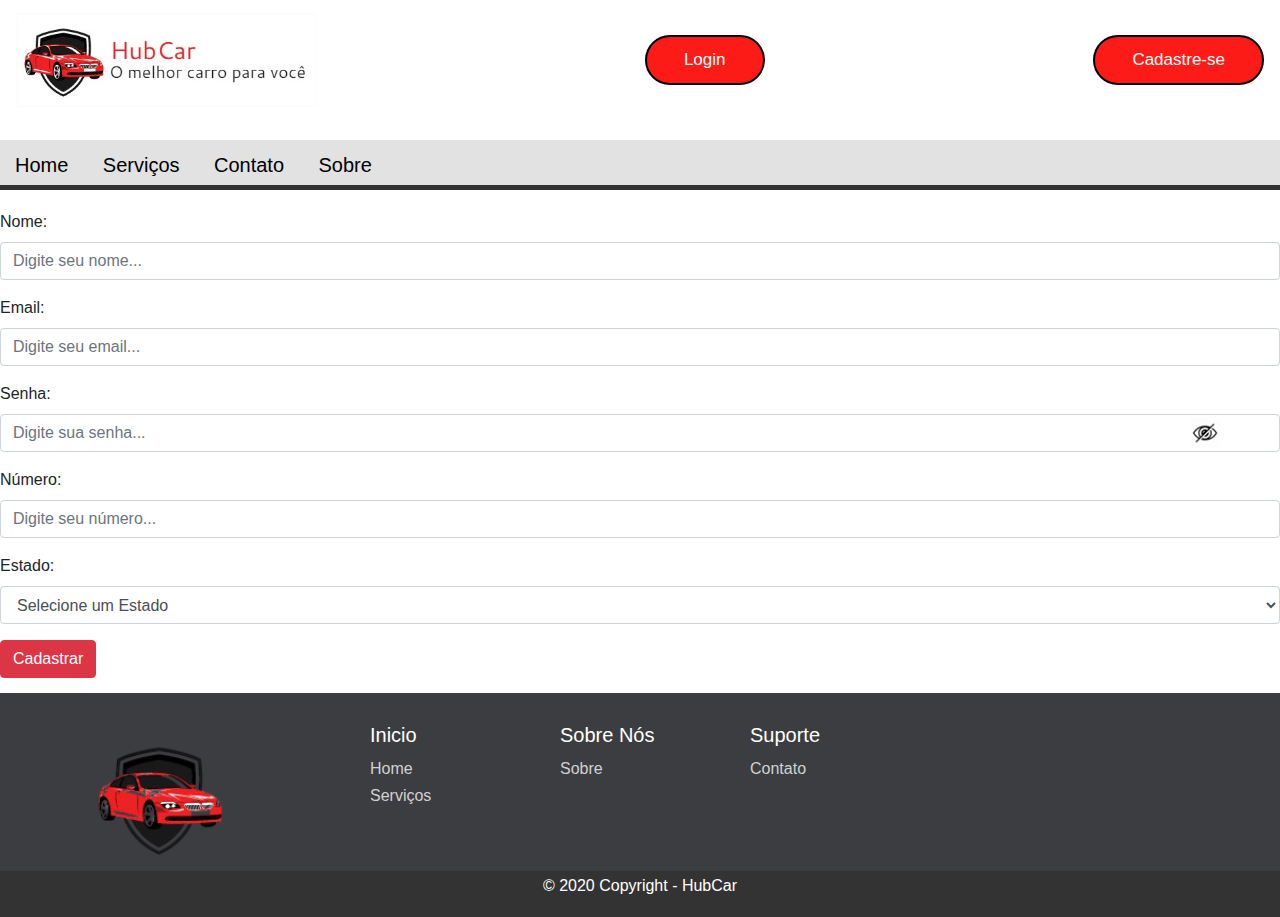
==== cadastro.html @ fd53b694 "Add files via upload" ====
<!DOCTYPE html>
<html lang="pt-br">
<head>
    <meta charset="UTF-8">
    <meta name="viewport" content="width=device-width, initial-scale=1.0">
    <link rel="stylesheet" href="https://maxcdn.bootstrapcdn.com/bootstrap/4.0.0/css/bootstrap.min.css" integrity="sha384-Gn5384xqQ1aoWXA+058RXPxPg6fy4IWvTNh0E263XmFcJlSAwiGgFAW/dAiS6JXm" crossorigin="anonymous">
    <link rel="stylesheet" href="CSS/style.css">
    <title>HubCar</title>
</head>
<body>
    <nav>
        <div class="navbar">
            <a href="index.html"><img src="img/logo.jpg" alt="logo" width="300px"></a>
            <button id="btn-login"><a href="login.html">Login</a></button>
            <button id="btn-cadastro"><a href="cadastro.html">Cadastre-se</a></button>
        </div>
    </nav>

    <div id="sub-menu">
        <ul>
            <li><a href="index.html" class="links">Home</a></li>
            <li><a href="servicos.html" class="links">Serviços</a></li>
            <li><a href="contato.html" class="links">Contato</a></li>
            <li><a href="sobre.html" class="links">Sobre</a></li>
        </ul>   
    </div>

    <section class="formulario">
        <div class="form-group">
            <label for="inputNome">Nome:</label>
            <input type="text" class="form-control" id="inputNome" placeholder="Digite seu nome...">
        </div>
        <div class="form-group">
            <label for="inputEmail">Email:</label>
            <input type="email" class="form-control" id="inputEmail" placeholder="Digite seu email...">
        </div>
        <div class="form-group">
            <label for="inputSenha">Senha:</label>
            <input type="password" class="form-control" id="inputSenha" placeholder="Digite sua senha...">
            <img src="img/olhofechado.webp" id="olho" class="olho_cadastro">
        </div>
        <div class="form-group">
            <label for="inputNumero">Número:</label>
            <input type="tel" class="form-control" id="inputNumero" placeholder="Digite seu número...">
        </div>
        <div class="form-group">
            <label for="inputEstado">Estado:</label>
            <select class="form-control" id="inputEstado">
                <option>Selecione um Estado</option><option>MG</option><option>SP</option>
                <option>RJ</option><option>ES</option><option>RS</option>
                <option>PB</option><option>BA</option><option>MT</option>
                <option>MS</option><option>TO</option><option>CE</option><option>outro</option>
            </select>
        </div>


        <button type="submit" class="btn btn-danger btn_submit"><a href="#" style="text-decoration: none; color: white; border-radius: 30px;">Cadastrar</a></button>
    </section>


    <footer id="rodape">
        <div class="container">
            <div class="row">
                <div class="col-sm-3"> 
                    <a href="#"><img src="img/logo(sem-texto).png" alt="logo" width="150px"></a>
                </div>
                <div class="col-sm-2">
                    <h2>Inicio</h2>
                    <ul>
                        <li><a href="index.html" class="links">Home</a></li>
                        <li><a href="servicos.html" class="links">Serviços</a></li>
                        
                    </ul>
                </div>
                <div class="col-sm-2">
                    <h2>Sobre Nós</h2>
                    <ul>
                        <li><a href="sobre.html" class="links">Sobre</a></li>
                    </ul>
                </div>
                <div class="col-sm-2">
                    <h2>Suporte</h2>
                    <ul>
                        <li><a href="contato.html" class="links">Contato</a></li>
                    </ul>
                </div>
            </div>
        </div>
        <div class="footer-copyright">
            <p>&copy 2020 Copyright - HubCar</p>
        </div>
    </footer>

    <script src="JS/script.js"></script>
</body>
</html>
---- CSS/style.css ----
*{
    margin: 0;
    padding: 0;
}

body{
    font-family: Arial, Helvetica, sans-serif;
    /*margin: 0 50px;*/
}

a{
    text-decoration: none;
    color: white;
}

.navbar{
    overflow: hidden;
    height: 120px;
}

.navbar button{
    float: right;

    background: #FD1B18;
    padding: 10px 37px;
    border: 2px black solid;
    border-radius: 50px;
    outline: none;
    cursor: pointer;
}

.navbar button a{
    font-size: 17px;
    text-decoration: none;
    color: white;
}

#sub-menu {
    height: 50px;
    background-color:#e2e2e2;
    margin: 20px 0;
    border-bottom: 5px #333 solid;
    padding: 0;
    overflow: hidden;
}

#sub-menu li{
    display: inline-block;

    font-size: 20px;
    font-weight: 500;
}

#sub-menu .links{
    text-decoration: none;
    color: black;
    padding: 15px;
    position: relative;
    top: 10px;
}

/*#sub-menu a{
    position: relative;
    padding: 15px;
    top: 15px;

    text-decoration: none;
    color: black;
    font-size: 20px;
    font-weight: 500;
}*/

#sub-menu a:hover{
    background-color: #333;
}

#apresentacao{
    background: url(../img/carro-preto.jpg);
    background-repeat: no-repeat;
    background-size: cover;
    height: 500px;
    padding: 15px;

    display: flex;
    justify-content: center;
    text-align: center;
}

#apresentacao-content{
    width: 1000px;
}

#apresentacao-content p{
    margin: 50px;
}

.botao{
    background: none;
    padding: 25px 57px;
    border: 2px solid #000;
    outline: none;
    box-shadow: inset 0 0 1em rgb(151, 151, 147), 0 0 1em rgb(29, 28, 28);
    transition: all 1s;
}

.botao a{
    text-decoration: none;
    color: #000;
    font-size: 20px;
    font-weight: 500;
}

.botao:hover{
    cursor: pointer;
    padding: 28px 60px;
    box-shadow: inset 0 0 1em rgb(184, 14, 14), 0 0 1em rgb(255, 0, 0);
}



/*---------------Olho(ver senha) - Login e Cadastro-------------------*/

.olho_cadastro{
    width: 30px;
    cursor: pointer;
    position: absolute;
    top: 418px;
    right: 60px;
}
.olho_login{
    width: 30px;
    cursor: pointer;
    position: absolute;
    top: 334px;
    right: 60px;
    
}

/*----------------Rodapé--------------*/


#rodape{
    background-color: #3c3d41;
    color: white;
    padding-top: 30px;
    width: 100%;
    margin: 15px 0 0 0;
}

#rodape h2{
    font-size: 20px;
}

#rodape ul{
    list-style-type: none;
    padding-left: 0;
    line-height: 1.7;
}

#rodape a {
    color: #d2d1d1;
    text-decoration: none;
}

#rodape a:hover,
#rodape a:focus {
    text-decoration: none;
    color: white;
}

#rodape .footer-copyright{
    background-color: #333333;
    padding-top: 3px;
    padding-bottom: 3px;
    text-align: center;
}
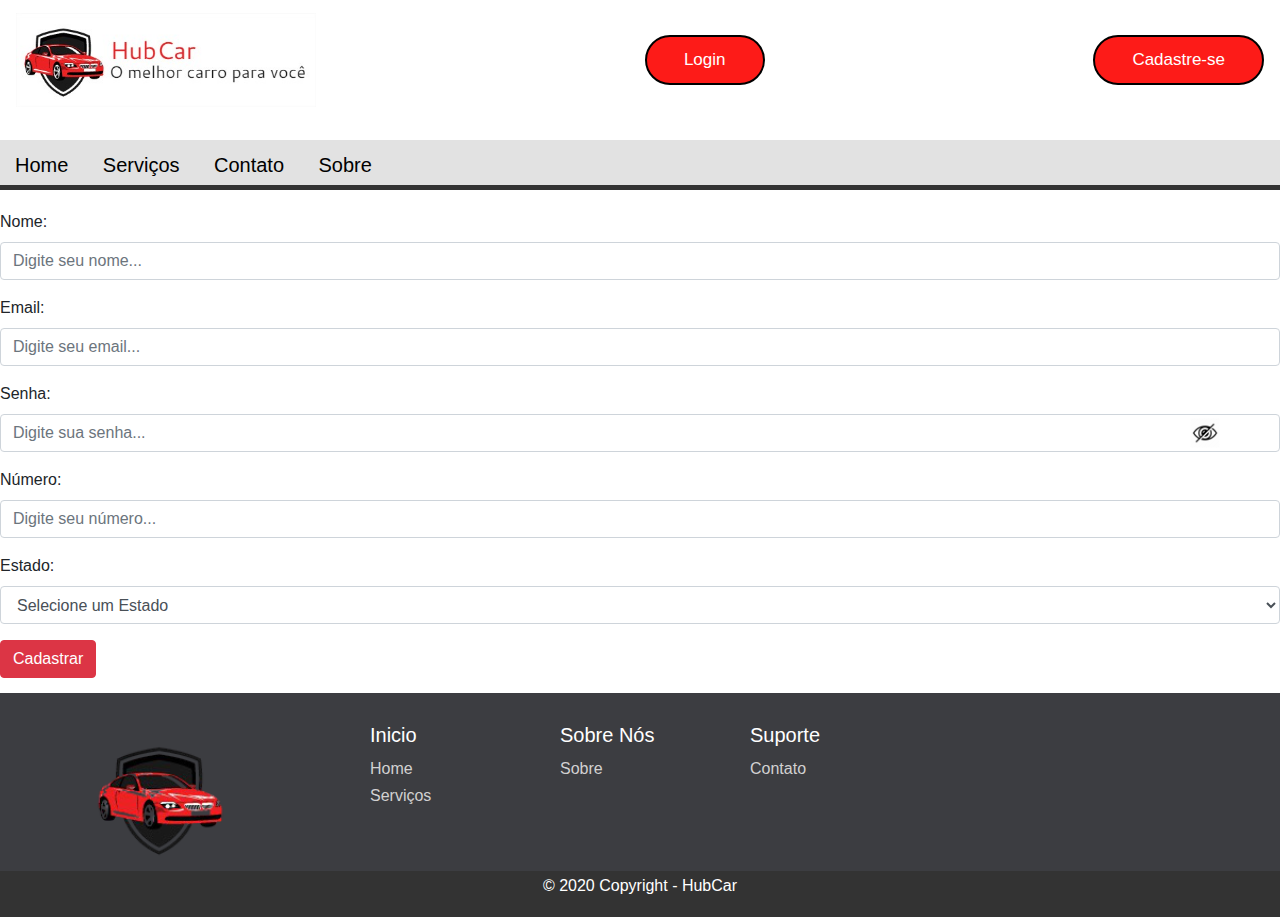
==== commit d35405c8: "Add files via upload" ====
--- a/cadastro.html
+++ b/cadastro.html
@@ -26,35 +26,40 @@
     </div>
 
     <section class="formulario">
-        <div class="form-group">
-            <label for="inputNome">Nome:</label>
-            <input type="text" class="form-control" id="inputNome" placeholder="Digite seu nome...">
-        </div>
-        <div class="form-group">
-            <label for="inputEmail">Email:</label>
-            <input type="email" class="form-control" id="inputEmail" placeholder="Digite seu email...">
-        </div>
-        <div class="form-group">
-            <label for="inputSenha">Senha:</label>
-            <input type="password" class="form-control" id="inputSenha" placeholder="Digite sua senha...">
-            <img src="img/olhofechado.webp" id="olho" class="olho_cadastro">
-        </div>
-        <div class="form-group">
-            <label for="inputNumero">Número:</label>
-            <input type="tel" class="form-control" id="inputNumero" placeholder="Digite seu número...">
-        </div>
-        <div class="form-group">
-            <label for="inputEstado">Estado:</label>
-            <select class="form-control" id="inputEstado">
-                <option>Selecione um Estado</option><option>MG</option><option>SP</option>
-                <option>RJ</option><option>ES</option><option>RS</option>
-                <option>PB</option><option>BA</option><option>MT</option>
-                <option>MS</option><option>TO</option><option>CE</option><option>outro</option>
-            </select>
-        </div>
+        <form action="" method="">
+            <div class="form-group">
+                <label for="inputNome">Nome:</label>
+                <input type="text" class="form-control" name="nome_cadastro" id="inputNome" placeholder="Digite seu nome...">
+            </div>
 
+            <div class="form-group">
+                <label for="inputEmail">Email:</label>
+                <input type="email" class="form-control" name="email_cadastro" id="inputEmail" placeholder="Digite seu email...">
+            </div>
 
-        <button type="submit" class="btn btn-danger btn_submit"><a href="#" style="text-decoration: none; color: white; border-radius: 30px;">Cadastrar</a></button>
+            <div class="form-group">
+                <label for="inputSenha">Senha:</label>
+                <input type="password" class="form-control" name="senha_cadastro" id="inputSenha" placeholder="Digite sua senha...">
+                <img src="img/olhofechado.webp" id="olho" class="olho_cadastro">
+            </div>
+
+            <div class="form-group">
+                <label for="inputNumero">Número:</label>
+                <input type="tel" class="form-control" name="numero_cadastro" id="inputNumero" placeholder="Digite seu número...">
+            </div>
+            
+            <div class="form-group">
+                <label for="inputEstado">Estado:</label>
+                <select class="form-control" name="estado_cadastro" id="inputEstado">
+                    <option>Selecione um Estado</option><option>MG</option><option>SP</option>
+                    <option>RJ</option><option>ES</option><option>RS</option>
+                    <option>PB</option><option>BA</option><option>MT</option>
+                    <option>MS</option><option>TO</option><option>CE</option><option>outro</option>
+                </select>
+            </div>
+
+            <button type="submit" class="btn btn-danger btn_submit"><a href="#" style="text-decoration: none; color: white; border-radius: 30px;">Cadastrar</a></button>
+        </form>
     </section>
 
 
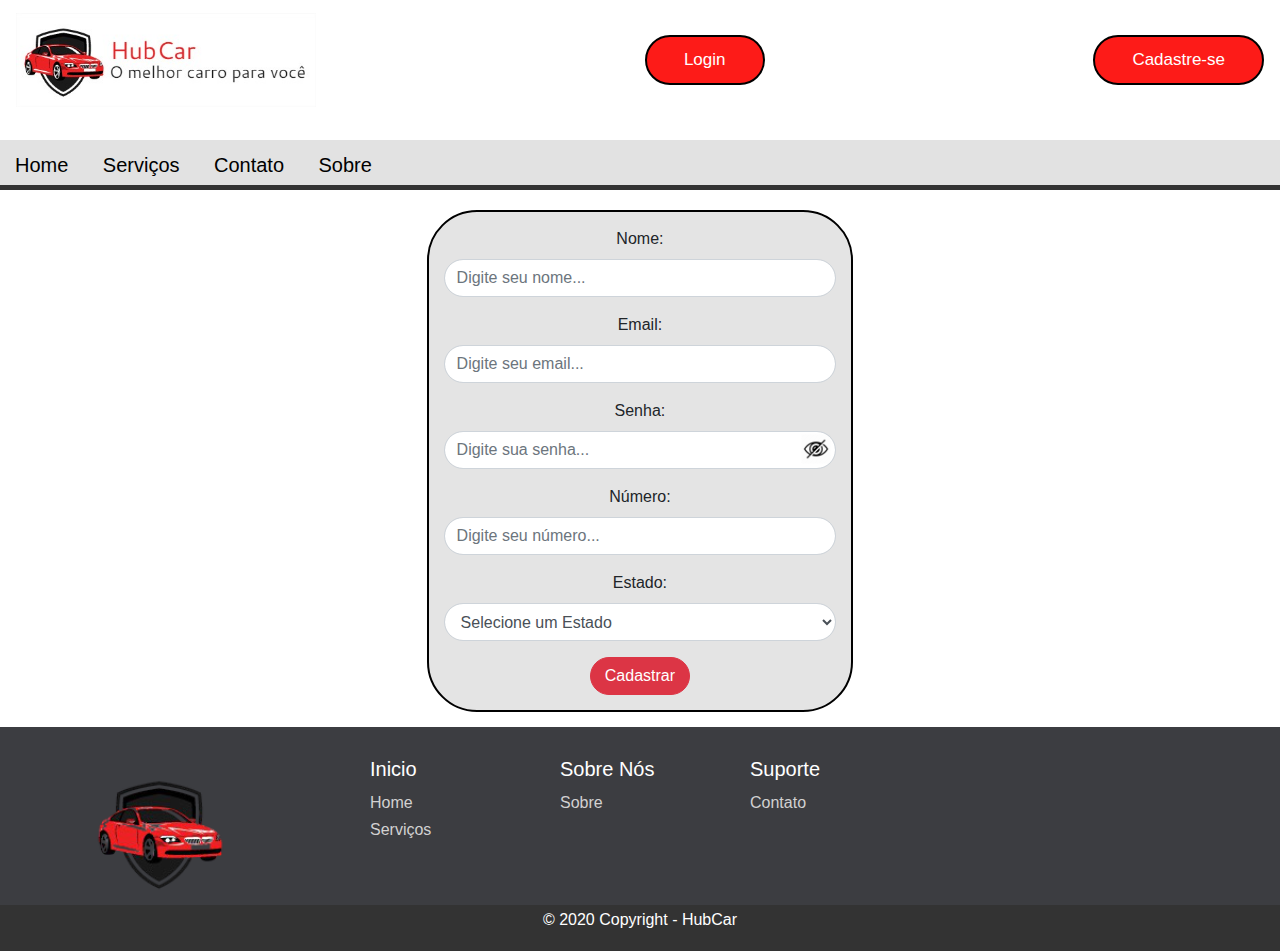
==== commit ffbab4e7: "Add files via upload" ====
--- a/cadastro.html
+++ b/cadastro.html
@@ -26,7 +26,7 @@
     </div>
 
     <section class="formulario">
-        <form action="" method="">
+        <form action="incluirCadastro.php" method="POST" target="cadastro">
             <div class="form-group">
                 <label for="inputNome">Nome:</label>
                 <input type="text" class="form-control" name="nome_cadastro" id="inputNome" placeholder="Digite seu nome...">
@@ -34,12 +34,12 @@
 
             <div class="form-group">
                 <label for="inputEmail">Email:</label>
-                <input type="email" class="form-control" name="email_cadastro" id="inputEmail" placeholder="Digite seu email...">
+                <input type="email" class="form-control" name="email_cadastro" id="inputEmail_cad" placeholder="Digite seu email...">
             </div>
 
             <div class="form-group">
                 <label for="inputSenha">Senha:</label>
-                <input type="password" class="form-control" name="senha_cadastro" id="inputSenha" placeholder="Digite sua senha...">
+                <input type="password" class="form-control" name="senha_cadastro" id="inputSenha_cad" placeholder="Digite sua senha...">
                 <img src="img/olhofechado.webp" id="olho" class="olho_cadastro">
             </div>
 
@@ -58,7 +58,7 @@
                 </select>
             </div>
 
-            <button type="submit" class="btn btn-danger btn_submit"><a href="#" style="text-decoration: none; color: white; border-radius: 30px;">Cadastrar</a></button>
+            <button type="submit" class="btn btn-danger btn_submit" style="text-decoration: none; color: white; border-radius: 30px;" onclick="ValidarCadastro()">Cadastrar</button>
         </form>
     </section>
 
@@ -96,6 +96,8 @@
         </div>
     </footer>
 
+    <iframe name="cadastro" style="display:none;"></iframe>
+
     <script src="JS/script.js"></script>
 </body>
 </html>--- a/CSS/style.css
+++ b/CSS/style.css
@@ -91,7 +91,7 @@
 }
 
 #apresentacao-content p{
-    margin: 50px;
+    margin: 30px;
 }
 
 .botao{
@@ -116,7 +116,26 @@
     box-shadow: inset 0 0 1em rgb(184, 14, 14), 0 0 1em rgb(255, 0, 0);
 }
 
+/*----------------Login e cadastro---------------------*/
 
+.formulario{
+    position: relative;
+    left: 33.33%;
+    text-align: center;
+    width: 33.33%;
+    padding: 15px;
+    border: 2px black solid;
+    border-radius: 50px;
+    background-color: rgb(228, 228, 228);
+}
+
+.formulario input, #inputEstado{
+    border-radius: 50px;
+}
+.btn_submit{
+    border-radius: 50px;
+    width: 100px;
+}
 
 /*---------------Olho(ver senha) - Login e Cadastro-------------------*/
 
@@ -124,15 +143,15 @@
     width: 30px;
     cursor: pointer;
     position: absolute;
-    top: 418px;
-    right: 60px;
+    top: 222px;
+    right: 20px;
 }
 .olho_login{
     width: 30px;
     cursor: pointer;
     position: absolute;
-    top: 334px;
-    right: 60px;
+    top: 135px;
+    right: 20px;
     
 }
 
@@ -173,4 +192,4 @@
     padding-top: 3px;
     padding-bottom: 3px;
     text-align: center;
-}+}
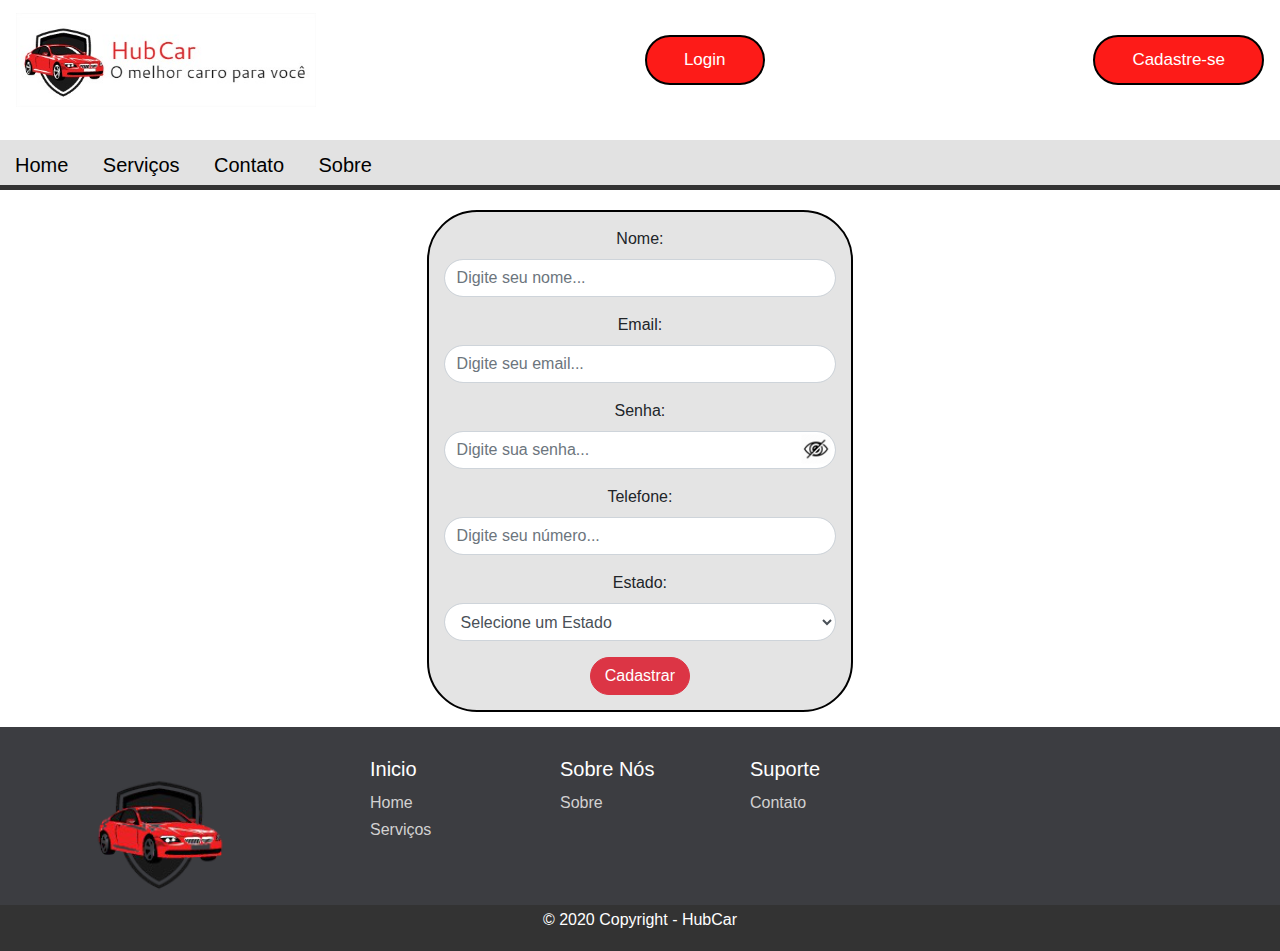
==== commit 19c4b50e: "Add files via upload" ====
--- a/cadastro.html
+++ b/cadastro.html
@@ -26,10 +26,10 @@
     </div>
 
     <section class="formulario">
-        <form action="incluirCadastro.php" method="POST" target="cadastro">
+        <form action="incluirCadastro.php" method="POST" target="cadastro" onsubmit="return ValidarCadastro(this)">
             <div class="form-group">
                 <label for="inputNome">Nome:</label>
-                <input type="text" class="form-control" name="nome_cadastro" id="inputNome" placeholder="Digite seu nome...">
+                <input type="text" class="form-control" name="nome_cadastro" id="inputNome" placeholder="Digite seu nome..." pattern="[A-Za-záàâãéèêíïóôõöúçñÁÀÂÃÉÈÍÏÓÔÕÖÚÇÑ ]+$">
             </div>
 
             <div class="form-group">
@@ -40,12 +40,12 @@
             <div class="form-group">
                 <label for="inputSenha">Senha:</label>
                 <input type="password" class="form-control" name="senha_cadastro" id="inputSenha_cad" placeholder="Digite sua senha...">
-                <img src="img/olhofechado.webp" id="olho" class="olho_cadastro">
+                <img src="img/olhofechado.webp" id="olho_cadastro" class="olho_cadastro">
             </div>
 
             <div class="form-group">
-                <label for="inputNumero">Número:</label>
-                <input type="tel" class="form-control" name="numero_cadastro" id="inputNumero" placeholder="Digite seu número...">
+                <label for="inputNumero">Telefone:</label>
+                <input type="tel" class="form-control" name="numero_cadastro" id="inputNumero" placeholder="Digite seu número..." maxlength="15" onkeyup="mascara(this)">
             </div>
             
             <div class="form-group">
@@ -58,7 +58,7 @@
                 </select>
             </div>
 
-            <button type="submit" class="btn btn-danger btn_submit" style="text-decoration: none; color: white; border-radius: 30px;" onclick="ValidarCadastro()">Cadastrar</button>
+            <button type="submit" class="btn btn-danger btn_submit" style="text-decoration: none; color: white; border-radius: 30px;">Cadastrar</button>
         </form>
     </section>
 
@@ -99,5 +99,6 @@
     <iframe name="cadastro" style="display:none;"></iframe>
 
     <script src="JS/script.js"></script>
+    <script src="JS/olho_cadastro.js"></script>
 </body>
 </html>--- a/CSS/style.css
+++ b/CSS/style.css
@@ -10,7 +10,6 @@
 
 a{
     text-decoration: none;
-    color: white;
 }
 
 .navbar{
@@ -20,7 +19,7 @@
 
 .navbar button{
     float: right;
-
+    
     background: #FD1B18;
     padding: 10px 37px;
     border: 2px black solid;
@@ -72,6 +71,7 @@
 
 #sub-menu a:hover{
     background-color: #333;
+    color: white;
 }
 
 #apresentacao{
@@ -115,6 +115,23 @@
     padding: 28px 60px;
     box-shadow: inset 0 0 1em rgb(184, 14, 14), 0 0 1em rgb(255, 0, 0);
 }
+/*------------------Servicos Carros-----------------------*/
+
+.carro{
+    border: #000 1px solid;
+    height: 150px;
+    margin: 20px;
+    padding: 15px;
+    display: inline-block;
+}
+
+.carro p{
+    text-align: center;
+}
+.carro:hover{
+    cursor: pointer;
+}
+
 
 /*----------------Login e cadastro---------------------*/
 
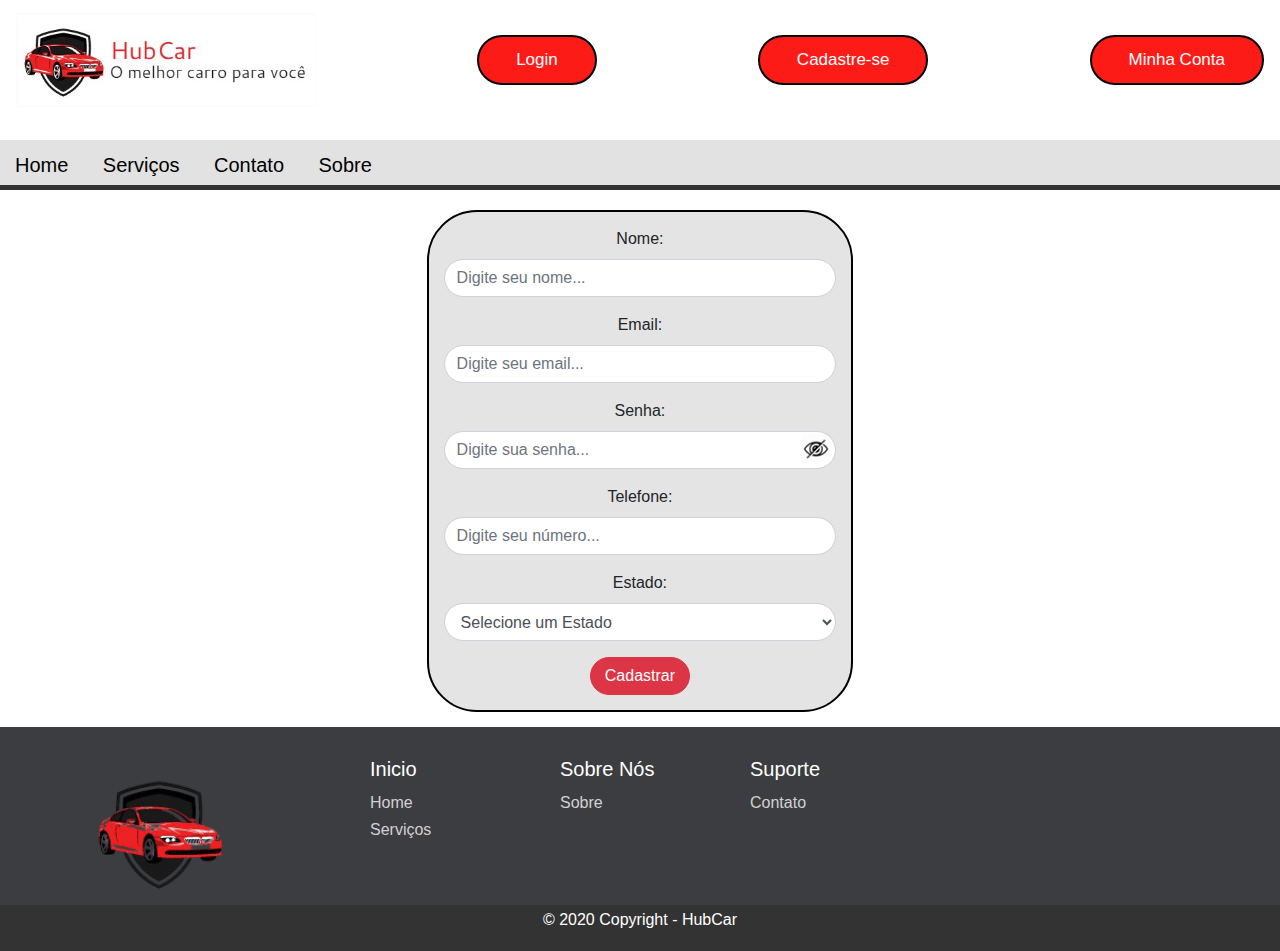
==== commit a7b34a1b: "Add files via upload" ====
--- a/cadastro.html
+++ b/cadastro.html
@@ -13,6 +13,7 @@
             <a href="index.html"><img src="img/logo.jpg" alt="logo" width="300px"></a>
             <button id="btn-login"><a href="login.html">Login</a></button>
             <button id="btn-cadastro"><a href="cadastro.html">Cadastre-se</a></button>
+            <button id="btn-conta"><a href="usuarioDados.php">Minha Conta</a></button>
         </div>
     </nav>
 
@@ -45,7 +46,7 @@
 
             <div class="form-group">
                 <label for="inputNumero">Telefone:</label>
-                <input type="tel" class="form-control" name="numero_cadastro" id="inputNumero" placeholder="Digite seu número..." maxlength="15" onkeyup="mascara(this)">
+                <input type="tel" class="form-control" name="numero_cadastro" id="inputNumero" placeholder="Digite seu número..." maxlength="15" onkeypress="mascara(this)">
             </div>
             
             <div class="form-group">
